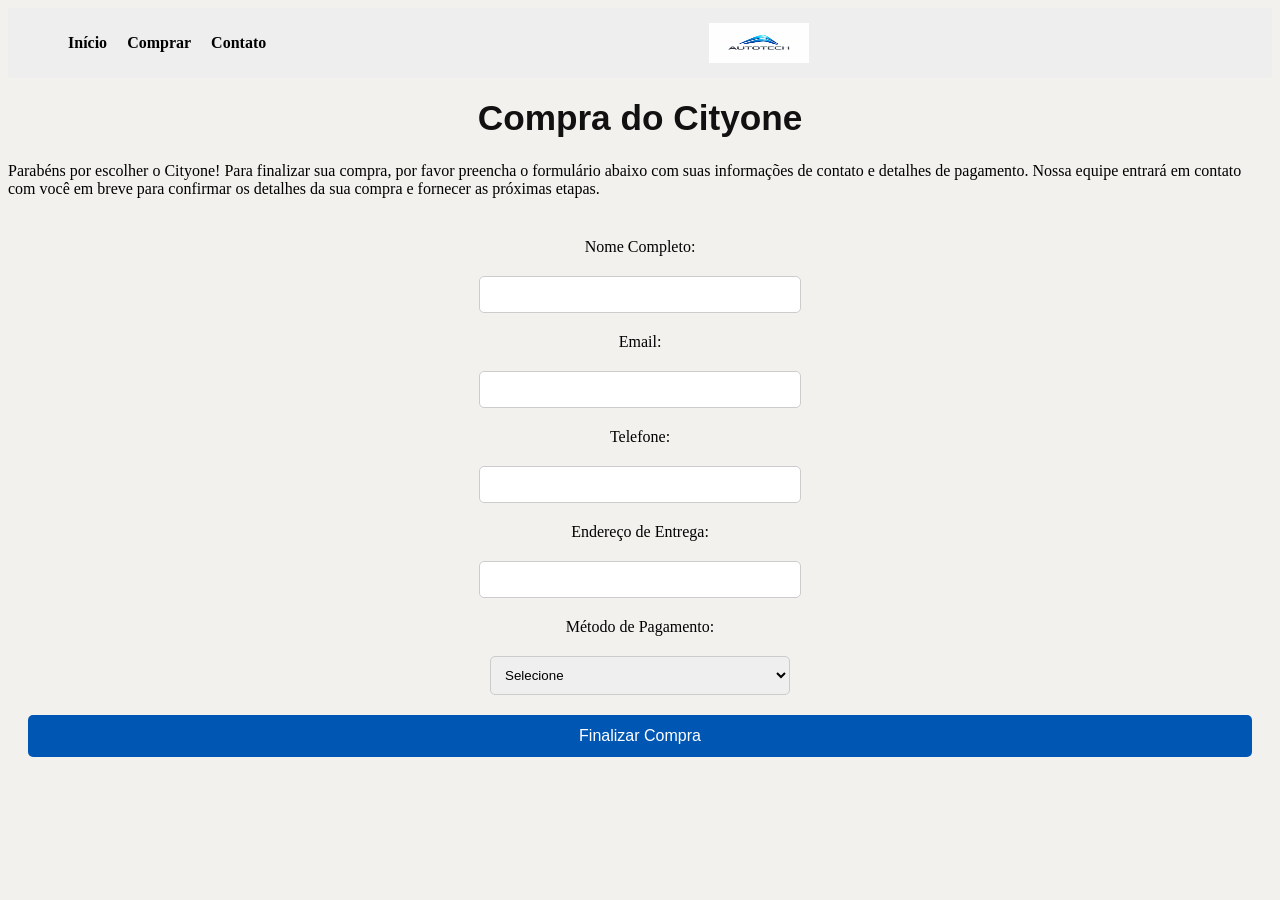
==== comprar.html @ 559b1aee "atualizar comprar_contato" ====
<!DOCTYPE html>
<html lang="bt">
<head>
    <meta charset="UTF-8">
    <meta name="viewport" content="width=device-width, initial-scale=1.0">
        <link rel="stylesheet" href="style.css">
    <title>comprarcityone</title>
</head>
<body>
    <header>
     <nav class="navbar">
        <div class="menu-icon" onclick="toggleMenu()">
  ☰
</div>
        <ul class="nav-links" id="menu">
            <li><a href="index.html">Início</a></li>
            <li><a href="veículos.html">Comprar</a></li>
            <li><a href="contato.html">Contato</a></li>
        </ul>
        <img src="src/imgens/Autotech.png" alt="logo da empresa" class="logo">  
    </nav>
    <h1>Compra do Cityone</h1>
    <p>Parabéns por escolher o Cityone! Para finalizar sua compra, por favor preencha o formulário abaixo com suas informações de contato e detalhes de pagamento. Nossa equipe entrará em contato com você em breve para confirmar os detalhes da sua compra e fornecer as próximas etapas.</p>
    <form class="compra-form">
        <label for="nome">Nome Completo:</label>
        <input type="text" id="nome" name="nome" required>
        
        <label for="email">Email:</label>
        <input type="email" id="email" name="email" required>
        
        <label for="telefone">Telefone:</label>
        <input type="tel" id="telefone" name="telefone" required>
        
        <label for="endereco">Endereço de Entrega:</label>
        <input type="text" id="endereco" name="endereco" required>
        
        <label for="pagamento">Método de Pagamento:</label>
        <select id="pagamento" name="pagamento" required>
            <option value="">Selecione</option>
            <option value="cartao">Cartão de Crédito</option>
            <option value="boleto">Boleto Bancário</option>
            <option value="pix">PIX</option>
        </select>
        
        <button type="submit">Finalizar Compra</button>
    
       <script src="script/engine.js"></script> 
    </header>
    
</body>
</html>
---- style.css ----
body {
    background-color: rgb(243, 241, 238);
}

nav {
    background-color: rgb(255, 255, 255);
    padding: 10px;
    display: flex;
    justify-content: space-between;
    align-items: center;
}

img.logo {
    width: 100px;
    margin: 0 auto;
}
h1 {
    text-align: center;
    color: #111;
    font-size: 2.2em;
    font-family: 'Arial', sans-serif;
    margin-top: 20px;
}

.veiculos-section {
    padding: 40px 20px;
}

.veiculos-grid {
    display: grid;
    grid-template-columns: repeat(4, 1fr);
    gap: 24px;
    max-width: 1400px;
    margin: 30px auto;
}

.veiculo-card {
    background: #ffffff;
    border-radius: 18px;
    overflow: hidden;
    box-shadow: 0 20px 50px rgba(0, 0, 0, 0.08);
    transition: transform 0.25s ease, box-shadow 0.25s ease;
}

.veiculo-card:hover {
    transform: translateY(-6px);
    box-shadow: 0 30px 70px rgba(0, 0, 0, 0.12);
}

.car {
    display: block;
    width: 100%;
    height: auto;
    object-fit: cover;
}

.veiculo-card h3 {
    margin: 16px 20px 6px;
    font-size: 1.2em;
    color: #111;
}

.preco {
    margin: 0 20px 18px;
    color: #555;
    font-size: 0.95em;
}

button {
    display: inline-block;
    width: calc(100% - 40px);
    margin: 0 20px 20px;
    padding: 12px 0;
    font-size: 1em;
    background-color: #0056b3;
    color: white;
    border: none;
    border-radius: 10px;
    cursor: pointer;
    transition: background-color 0.25s ease;
}

button:hover {
    background-color: #003f7a;
}

video {
    display: -moz-stack;
    margin: 24px auto;
    width: min(200px, 200%);
    height: auto;
    border-radius: 16px;
    box-shadow: 0 12px 30px rgba(0, 0, 0, 0.12);
}

.navbar {
  display: flex;
  align-items: center;
  justify-content: space-between;
  background: #eee;
  padding: 10px 20px;
}

/* lista */
.nav-links {
  display: flex;
  list-style: none;
  gap: 20px;
}

/* links */
.nav-links a {
  text-decoration: none;
  color: black;
  font-weight: bold;
}

/* logo */
.logo {
  height: 40px;
}

/* ícone */
.menu-icon {
  font-size: 25px;
  cursor: pointer;
  display: none;
}

/* MOBILE */
@media (max-width: 768px) {
  
  .menu-icon {
    display: block;
  }

  .nav-links {
    display: none;
    position: absolute;
    top: 60px;
    left: 0;
    width: 100%;
    background: #eee;
    flex-direction: column;
    padding: 10px;
  }

  .nav-links.active {
    display: flex;
  }
}

.compra-form {
    display: flex;
    flex-direction: column;
    align-items: center;
    gap: 20px;
    margin-top: 40px;
}

.compra-form input {
    padding: 10px;
    width: 300px;
    border: 1px solid #ccc;
    border-radius: 5px;
}

.compra-form select {
    padding: 10px;
    width: 300px;
    border: 1px solid #ccc;
    border-radius: 5px;
}

.compra-form button {
    padding: 12px 24px;
    background-color: #0056b3;
    color: white;
    border: none;
    border-radius: 5px;
    cursor: pointer;
}
.compra-form button:hover {
    background-color: #003f7a;
}

contato-form {
    display: flex;
    flex-direction: column;
    align-items: center;
    gap: 20px;
    margin-top: 40px;
}

.contato-form input, .contato-form textarea {
    padding: 10px;
    width: 300px;
    border: 1px solid #ccc;
    border-radius: 5px;
}
.contato-form button {
    padding: 12px 24px;
    background-color: #0056b3;
    color: white;
    border: none;
    border-radius: 5px;
    cursor: pointer;
}

.contato-form button:hover {
    background-color: #003f7a;
}
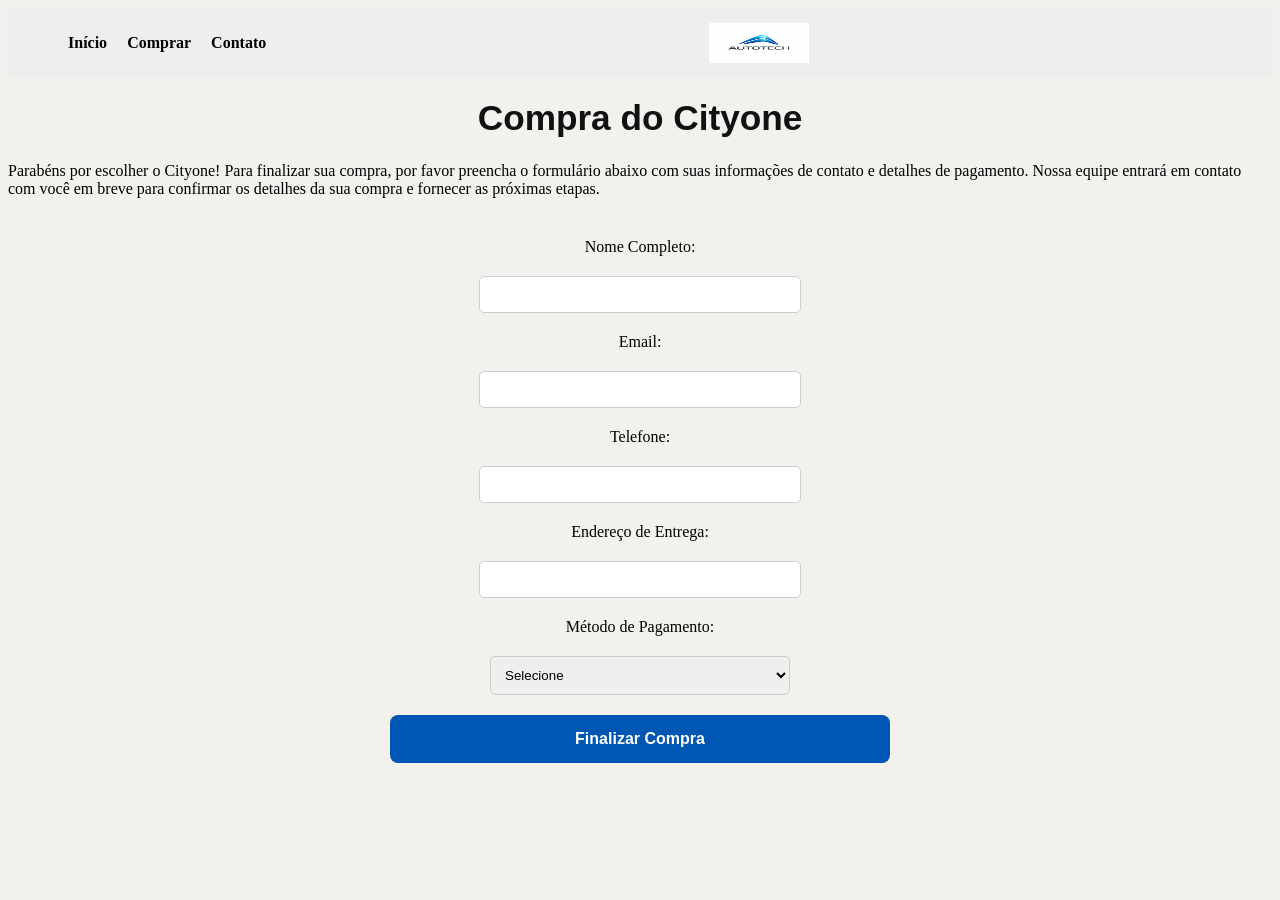
==== commit e6d59d81: "atualizar novo" ====
--- a/comprar.html
+++ b/comprar.html
@@ -7,7 +7,6 @@
     <title>comprarcityone</title>
 </head>
 <body>
-    <header>
      <nav class="navbar">
         <div class="menu-icon" onclick="toggleMenu()">
   ☰
@@ -45,7 +44,6 @@
         <button type="submit">Finalizar Compra</button>
     
        <script src="script/engine.js"></script> 
-    </header>
     
 </body>
 </html>
--- a/style.css
+++ b/style.css
@@ -156,9 +156,10 @@
 .compra-form {
     display: flex;
     flex-direction: column;
-    align-items: center;
+    align-items: center; 
     gap: 20px;
-    margin-top: 40px;
+    max-width: 500px; 
+    margin: 40px auto
 }
 
 .compra-form input {
@@ -176,41 +177,69 @@
 }
 
 .compra-form button {
-    padding: 12px 24px;
+  width: 100%;
+    padding: 15px;
     background-color: #0056b3;
     color: white;
     border: none;
-    border-radius: 5px;
+    border-radius: 8px;
     cursor: pointer;
+    font-size: 16px;
+    font-weight: bold;
+    transition: 0.3s;
 }
 .compra-form button:hover {
     background-color: #003f7a;
 }
 
-contato-form {
+/* Container do formulário */
+.contato-form {
     display: flex;
     flex-direction: column;
-    align-items: center;
+    align-items: center; /* Centraliza o formulário na tela */
     gap: 20px;
-    margin-top: 40px;
-}
-
-.contato-form input, .contato-form textarea {
-    padding: 10px;
-    width: 300px;
+    max-width: 500px;    /* Define uma largura máxima elegante */
+    margin: 40px auto;   /* Centraliza o bloco na página */
+}
+
+/* Cada grupo de Label + Input */
+.form-control {
+    display: flex;
+    flex-direction: column; /* Coloca o texto em cima do campo */
+    width: 100%;            /* Faz o grupo ocupar a largura do form */
+    text-align: left;
+}
+
+.form-control label {
+    margin-bottom: 8px;
+    font-weight: bold;
+    color: #333;
+}
+
+/* Ajustando os inputs para preencherem o espaço */
+.contato-form input, 
+.contato-form textarea {
+    width: 100%;           /* Agora eles usam 100% da div pai */
+    padding: 12px;
     border: 1px solid #ccc;
-    border-radius: 5px;
-}
+    border-radius: 8px;    /* Bordas um pouco mais arredondadas ficam modernas */
+    box-sizing: border-box; /* Garante que o padding não quebre a largura */
+}
+
+/* O botão agora fica alinhado com o resto */
 .contato-form button {
-    padding: 12px 24px;
+    width: 100%;
+    padding: 15px;
     background-color: #0056b3;
     color: white;
     border: none;
-    border-radius: 5px;
+    border-radius: 8px;
     cursor: pointer;
+    font-size: 16px;
+    font-weight: bold;
+    transition: 0.3s;
 }
 
 .contato-form button:hover {
     background-color: #003f7a;
 }
-
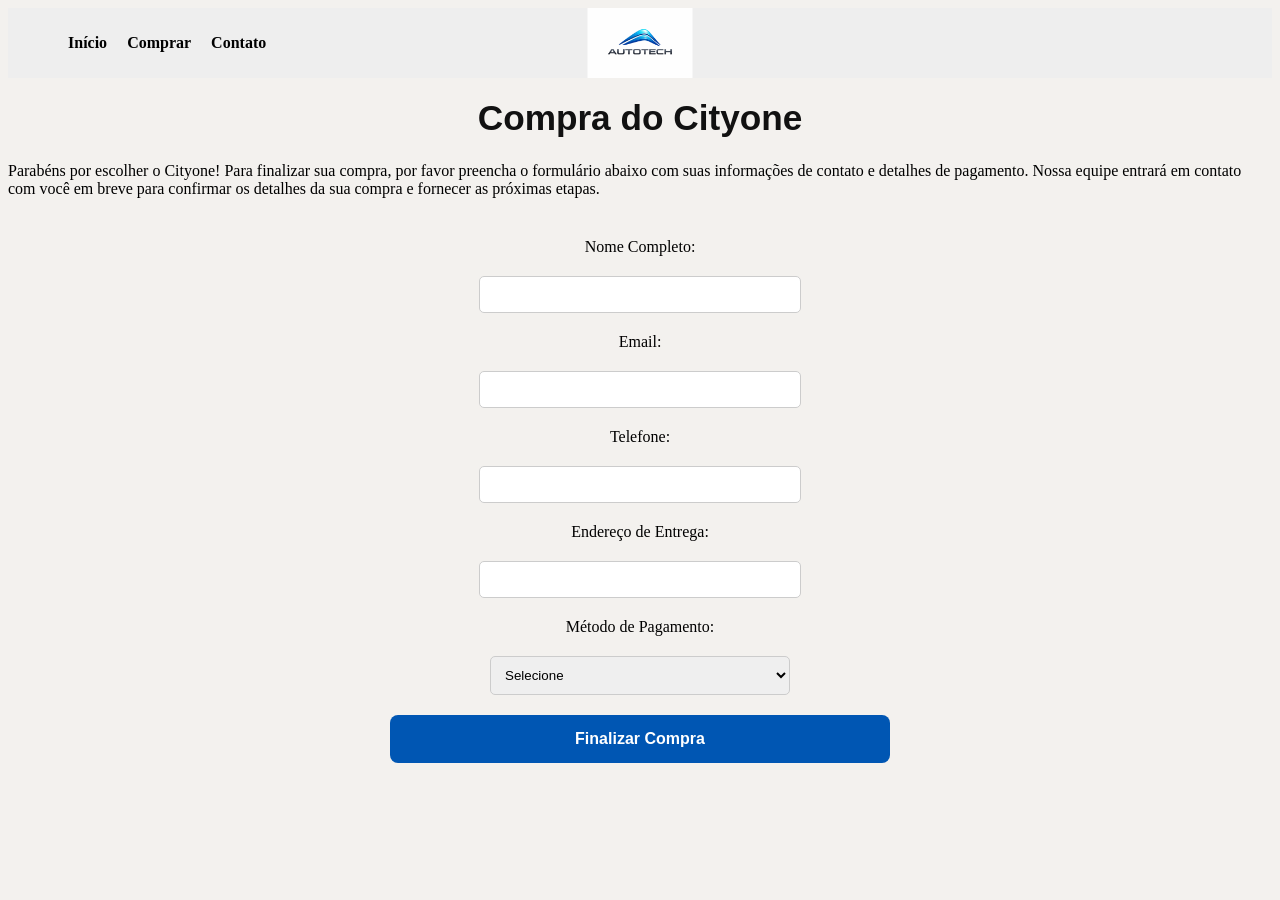
==== commit b619efd1: "delete" ====
--- a/comprar.html
+++ b/comprar.html
@@ -43,7 +43,5 @@
         
         <button type="submit">Finalizar Compra</button>
     
-       <script src="script/engine.js"></script> 
-    
 </body>
 </html>
--- a/style.css
+++ b/style.css
@@ -9,14 +9,11 @@
     background-color: rgb(255, 255, 255);
     padding: 10px;
     display: flex;
-    justify-content: space-between;
+    justify-content: flex-start;
     align-items: center;
-}
-
-img.logo {
-    width: 100px;
-    margin: 0 auto;
-}
+    position: relative;
+}
+
 h1 {
     text-align: center;
     color: #111;
@@ -88,13 +85,54 @@
 }
 
 video {
-    display: -moz-stack;
+    display: block;
+    max-width: 600px;
+    width: 100%;
+    height: auto;
     margin: 24px auto;
-    width: min(200px, 200%);
-    height: auto;
     border-radius: 16px;
     box-shadow: 0 12px 30px rgba(0, 0, 0, 0.12);
-}
+    aspect-ratio: 16 / 9;
+}
+
+.content-section {
+    max-width: 800px;
+    margin: 40px auto;
+    padding: 0 20px;
+}
+
+.intro {
+    text-align: center;
+    font-size: 1.3em;
+    color: #010c18;
+    margin: 20px 0 40px;
+    font-weight: 600;
+}
+
+.section {
+    margin-bottom: 35px;
+    padding-bottom: 30px;
+    border-bottom: 2px solid #e0e0e0;
+}
+
+.section:last-child {
+    border-bottom: none;
+}
+
+.section h2 {
+    color: #010911;
+    font-size: 1.5em;
+    margin-bottom: 12px;
+    font-weight: 700;
+}
+
+.section p {
+    color: #555;
+    font-size: 1em;
+    line-height: 1.8;
+    text-align: justify;
+}
+
 
 .navbar {
   display: flex;
@@ -120,7 +158,12 @@
 
 /* logo */
 .logo {
-  height: 40px;
+  height: 70px;
+  width: auto;
+  position: absolute;
+  left: 50%;
+  top: 50%;
+  transform: translate(-50%, -50%);
 }
 
 /* ícone */
@@ -216,6 +259,49 @@
     color: #333;
 }
 
+.api-section {
+    background: #fff;
+    border-radius: 18px;
+    padding: 24px;
+    margin: 32px auto;
+    max-width: 900px;
+    box-shadow: 0 18px 40px rgba(0, 0, 0, 0.08);
+}
+
+.api-row {
+    display: flex;
+    flex-wrap: wrap;
+    gap: 12px;
+    align-items: center;
+    margin-bottom: 14px;
+}
+
+.api-section label {
+    display: flex;
+    align-items: center;
+    gap: 10px;
+    font-weight: 600;
+}
+
+.api-section input[type="text"],
+.api-section input[type="number"] {
+    padding: 10px;
+    border: 1px solid #ccc;
+    border-radius: 10px;
+    width: 220px;
+}
+
+#api-output {
+    background: #f7f7f7;
+    border-radius: 12px;
+    padding: 18px;
+    white-space: pre-wrap;
+    max-height: 260px;
+    overflow: auto;
+    color: #111;
+}
+
+
 /* Ajustando os inputs para preencherem o espaço */
 .contato-form input, 
 .contato-form textarea {
@@ -230,7 +316,7 @@
 .contato-form button {
     width: 100%;
     padding: 15px;
-    background-color: #0056b3;
+    background-color: #0562be;
     color: white;
     border: none;
     border-radius: 8px;
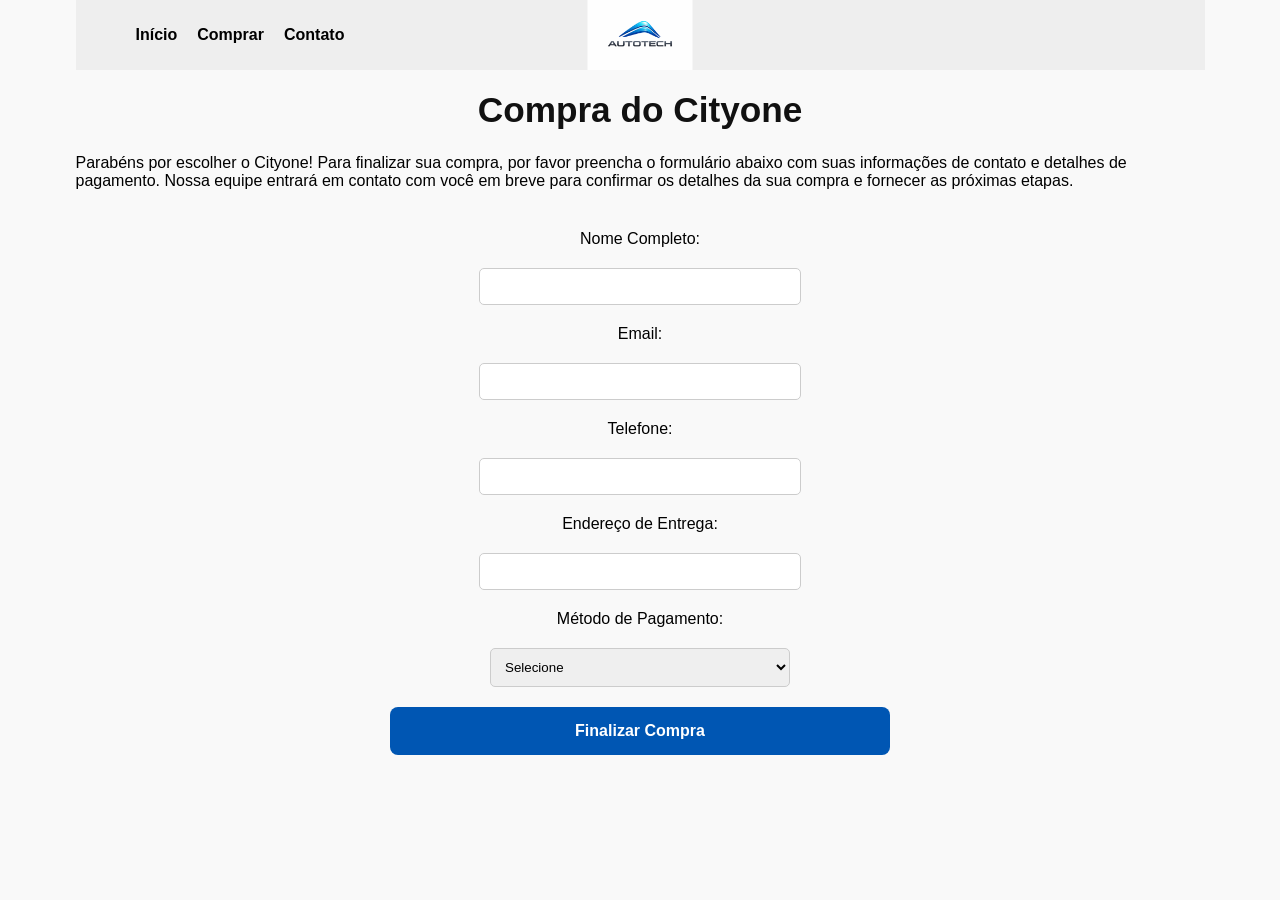
==== commit 4236f05c: "atualizar pasta styles" ====
--- a/comprar.html
+++ b/comprar.html
@@ -3,10 +3,10 @@
 <head>
     <meta charset="UTF-8">
     <meta name="viewport" content="width=device-width, initial-scale=1.0">
-        <link rel="stylesheet" href="style.css">
+        <link rel="stylesheet" href="style/style.css">
     <title>comprarcityone</title>
 </head>
-<body>
+<body id="pagina-inicial">
      <nav class="navbar">
         <div class="menu-icon" onclick="toggleMenu()">
   ☰
@@ -42,6 +42,9 @@
         </select>
         
         <button type="submit">Finalizar Compra</button>
+    </form>
+
+<script src="script/engine.js"></script>
     
 </body>
 </html>
--- a/style/style.css
+++ b/style/style.css
@@ -0,0 +1,339 @@
+#pagina-inicial {
+    font-family: 'Arial', sans-serif;
+    margin: 0;
+    padding: 0;
+    background-color: #f9f9f9;
+}
+
+body#pagina-inicial {
+    padding: 0;
+    border: 0;
+    margin: 0 75.5px;
+}
+
+
+
+nav {
+    background-color: rgb(255, 255, 255);
+    padding: 10px;
+    display: flex;
+    justify-content: flex-start;
+    align-items: center;
+    position: relative;
+}
+
+h1 {
+    text-align: center;
+    color: #111;
+    font-size: 2.2em;
+    font-family: 'Arial', sans-serif;
+    margin-top: 20px;
+}
+
+.veiculos-section {
+    padding: 40px 20px;
+}
+
+.veiculos-grid {
+    display: grid;
+    grid-template-columns: repeat(4, 1fr);
+    gap: 24px;
+    max-width: 1400px;
+    margin: 30px auto;
+}
+
+.veiculo-card {
+    background: #ffffff;
+    border-radius: 18px;
+    overflow: hidden;
+    box-shadow: 0 20px 50px rgba(0, 0, 0, 0.08);
+    transition: transform 0.25s ease, box-shadow 0.25s ease;
+}
+
+.veiculo-card:hover {
+    transform: translateY(-6px);
+    box-shadow: 0 30px 70px rgba(0, 0, 0, 0.12);
+}
+
+.car {
+    display: block;
+    width: 100%;
+    height: auto;
+    object-fit: cover;
+}
+
+.veiculo-card h3 {
+    margin: 16px 20px 6px;
+    font-size: 1.2em;
+    color: #111;
+}
+
+.preco {
+    margin: 0 20px 18px;
+    color: #555;
+    font-size: 0.95em;
+}
+
+button {
+    display: inline-block;
+    width: calc(100% - 40px);
+    margin: 0 20px 20px;
+    padding: 12px 0;
+    font-size: 1em;
+    background-color: #0056b3;
+    color: white;
+    border: none;
+    border-radius: 10px;
+    cursor: pointer;
+    transition: background-color 0.25s ease;
+}
+
+button:hover {
+    background-color: #003f7a;
+}
+
+video {
+    display: block;
+    max-width: 600px;
+    width: 100%;
+    height: auto;
+    margin: 24px auto;
+    border-radius: 16px;
+    box-shadow: 0 12px 30px rgba(0, 0, 0, 0.12);
+    aspect-ratio: 16 / 9;
+}
+
+.content-section {
+    max-width: 800px;
+    margin: 40px auto;
+    padding: 0 20px;
+}
+
+.intro {
+    text-align: center;
+    font-size: 1.3em;
+    color: #010c18;
+    margin: 20px 0 40px;
+    font-weight: 600;
+}
+
+.section {
+    margin-bottom: 35px;
+    padding-bottom: 30px;
+    border-bottom: 2px solid #e0e0e0;
+}
+
+.section:last-child {
+    border-bottom: none;
+}
+
+.section h2 {
+    color: #010911;
+    font-size: 1.5em;
+    margin-bottom: 12px;
+    font-weight: 700;
+}
+
+.section p {
+    color: #555;
+    font-size: 1em;
+    line-height: 1.8;
+    text-align: justify;
+}
+
+
+.navbar {
+  display: flex;
+  align-items: center;
+  justify-content: space-between;
+  background: #eee;
+  padding: 10px 20px;
+}
+
+/* lista */
+.nav-links {
+  display: flex;
+  list-style: none;
+  gap: 20px;
+}
+
+/* links */
+.nav-links a {
+  text-decoration: none;
+  color: black;
+  font-weight: bold;
+}
+
+/* logo */
+.logo {
+  height: 70px;
+  width: auto;
+  position: absolute;
+  left: 50%;
+  top: 50%;
+  transform: translate(-50%, -50%);
+}
+
+/* ícone */
+.menu-icon {
+  font-size: 25px;
+  cursor: pointer;
+  display: none;
+}
+
+/* MOBILE */
+@media (max-width: 768px) {
+  
+  .menu-icon {
+    display: block;
+  }
+
+  .nav-links {
+    display: none;
+    position: absolute;
+    top: 60px;
+    left: 0;
+    width: 100%;
+    background: #eee;
+    flex-direction: column;
+    padding: 10px;
+  }
+
+  .nav-links.active {
+    display: flex;
+  }
+}
+
+.compra-form {
+    display: flex;
+    flex-direction: column;
+    align-items: center; 
+    gap: 20px;
+    max-width: 500px; 
+    margin: 40px auto
+}
+
+.compra-form input {
+    padding: 10px;
+    width: 300px;
+    border: 1px solid #ccc;
+    border-radius: 5px;
+}
+
+.compra-form select {
+    padding: 10px;
+    width: 300px;
+    border: 1px solid #ccc;
+    border-radius: 5px;
+}
+
+.compra-form button {
+  width: 100%;
+    padding: 15px;
+    background-color: #0056b3;
+    color: white;
+    border: none;
+    border-radius: 8px;
+    cursor: pointer;
+    font-size: 16px;
+    font-weight: bold;
+    transition: 0.3s;
+}
+.compra-form button:hover {
+    background-color: #003f7a;
+}
+
+/* Container do formulário */
+.contato-form {
+    display: flex;
+    flex-direction: column;
+    align-items: center; /* Centraliza o formulário na tela */
+    gap: 20px;
+    max-width: 500px;    /* Define uma largura máxima elegante */
+    margin: 40px auto;   /* Centraliza o bloco na página */
+}
+
+/* Cada grupo de Label + Input */
+.form-control {
+    display: flex;
+    flex-direction: column; /* Coloca o texto em cima do campo */
+    width: 100%;            /* Faz o grupo ocupar a largura do form */
+    text-align: left;
+}
+
+.form-control label {
+    margin-bottom: 8px;
+    font-weight: bold;
+    color: #333;
+}
+
+.api-section {
+    background: #fff;
+    border-radius: 18px;
+    padding: 24px;
+    margin: 32px auto;
+    max-width: 900px;
+    box-shadow: 0 18px 40px rgba(0, 0, 0, 0.08);
+}
+
+.api-row {
+    display: flex;
+    flex-wrap: wrap;
+    gap: 12px;
+    align-items: center;
+    margin-bottom: 14px;
+}
+
+.api-section label {
+    display: flex;
+    align-items: center;
+    gap: 10px;
+    font-weight: 600;
+}
+
+.api-section input[type="text"],
+.api-section input[type="number"] {
+    padding: 10px;
+    border: 1px solid #ccc;
+    border-radius: 10px;
+    width: 220px;
+}
+
+#api-output {
+    background: #f7f7f7;
+    border-radius: 12px;
+    padding: 18px;
+    white-space: pre-wrap;
+    max-height: 260px;
+    overflow: auto;
+    color: #111;
+}
+
+
+/* Ajustando os inputs para preencherem o espaço */
+.contato-form input, 
+.contato-form textarea {
+    width: 100%;           /* Agora eles usam 100% da div pai */
+    padding: 12px;
+    border: 1px solid #ccc;
+    border-radius: 8px;    /* Bordas um pouco mais arredondadas ficam modernas */
+    box-sizing: border-box; /* Garante que o padding não quebre a largura */
+}
+
+/* O botão agora fica alinhado com o resto */
+.contato-form button {
+    width: 100%;
+    padding: 15px;
+    background-color: #0562be;
+    color: white;
+    border: none;
+    border-radius: 8px;
+    cursor: pointer;
+    font-size: 16px;
+    font-weight: bold;
+    transition: 0.3s;
+}
+
+.contato-form button:hover {
+    background-color: #003f7a;
+}
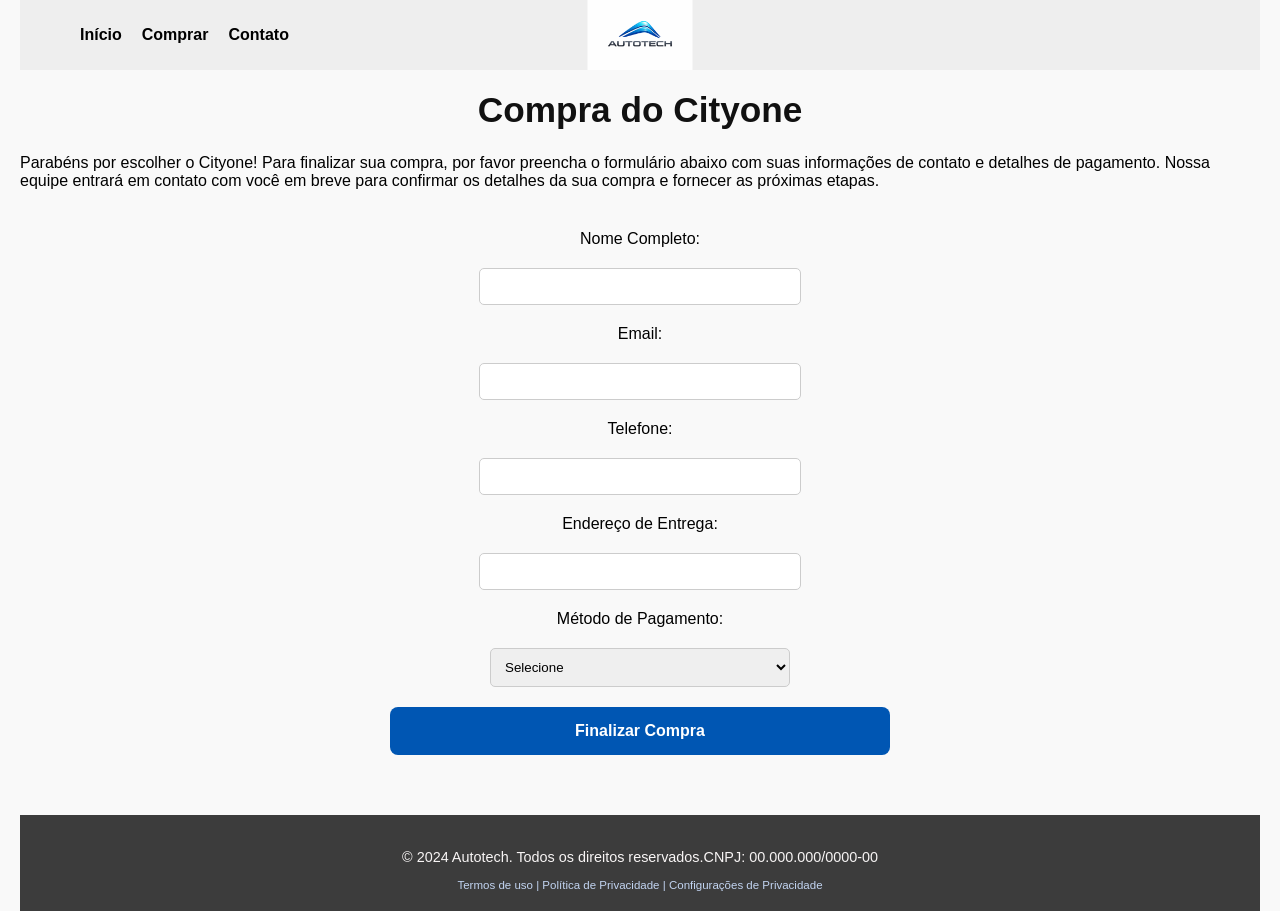
==== commit b88fe0fb: "atulaizar" ====
--- a/comprar.html
+++ b/comprar.html
@@ -44,6 +44,11 @@
         <button type="submit">Finalizar Compra</button>
     </form>
 
+    <div class="copyright">
+            <p>© 2024 Autotech. Todos os direitos reservados.CNPJ: 00.000.000/0000-00</p>
+            <span class="copyright"> <a href="https://www.gov.br/receitafederal/pt-br/acesso-a-informacao/lgpd/termo-de-uso">Termos de uso</a> | <a href="https://www.gov.br/mdh/pt-br/acesso-a-informacao/politica-de-privacidade">Política de Privacidade</a> | <a href="configuracoes-de-privacidade.html">Configurações de Privacidade</a></span>
+        </div>
+
 <script src="script/engine.js"></script>
     
 </body>
--- a/style/style.css
+++ b/style/style.css
@@ -8,7 +8,7 @@
 body#pagina-inicial {
     padding: 0;
     border: 0;
-    margin: 0 75.5px;
+    margin: 0 20px;
 }
 
 
@@ -36,7 +36,7 @@
 
 .veiculos-grid {
     display: grid;
-    grid-template-columns: repeat(4, 1fr);
+    grid-template-columns: repeat(2, 1fr);
     gap: 24px;
     max-width: 1400px;
     margin: 30px auto;
@@ -337,3 +337,92 @@
 .contato-form button:hover {
     background-color: #003f7a;
 }
+
+div.copyright {
+    text-align: center;
+    margin-top: 40px;
+    padding: 20px 0;
+    background-color: #3C3C3C;
+    color: #f8f5f5;
+    font-size: 0.9em;
+}
+
+span.copyright {
+    display: block;
+    margin-top: 8px;
+    font-size: 0.8em;
+    color: #C2D4F1;
+}
+
+a {
+    color: #C2D4F1;
+    text-decoration: none;
+}
+
+i {
+    font-family: icomoon!important;
+    font-style: normal;
+    font-weight: 400;
+    font-feature-settings: normal;
+    font-variant: normal;
+    text-transform: none;
+    line-height: 1;
+    -webkit-font-smoothing: antialiased;
+    -moz-osx-font-smoothing: grayscale
+}
+
+/* Estilos para a barra de pesquisa */
+.search {
+    display: flex;
+    align-items: center;
+    justify-content: center;
+    gap: 10px;
+    max-width: 400px;
+    margin: 30px auto;
+    padding: 12px 20px;
+    background-color: #ffffff;
+    border: 2px solid #0562be;
+    border-radius: 8px;
+    box-shadow: 0 4px 12px rgba(0, 0, 0, 0.08);
+    transition: box-shadow 0.3s ease;
+}
+
+.search:focus-within {
+    box-shadow: 0 6px 20px rgba(5, 98, 190, 0.2);
+}
+
+.search i {
+    color: #0562be;
+    font-size: 18px;
+    font-family: 'Font Awesome 6 Free' !important;
+}
+
+.search input {
+    flex: 1;
+    border: none;
+    outline: none;
+    font-size: 16px;
+    color: #333;
+    background-color: transparent;
+}
+
+.search input::placeholder {
+    color: #999;
+}
+
+/* Animação para os cards de veículos */
+.veiculo-card {
+    animation: fadeIn 0.3s ease-in-out;
+}
+
+@keyframes fadeIn {
+    from {
+        opacity: 0;
+        transform: translateY(10px);
+    }
+    to {
+        opacity: 1;
+        transform: translateY(0);
+    }
+}
+
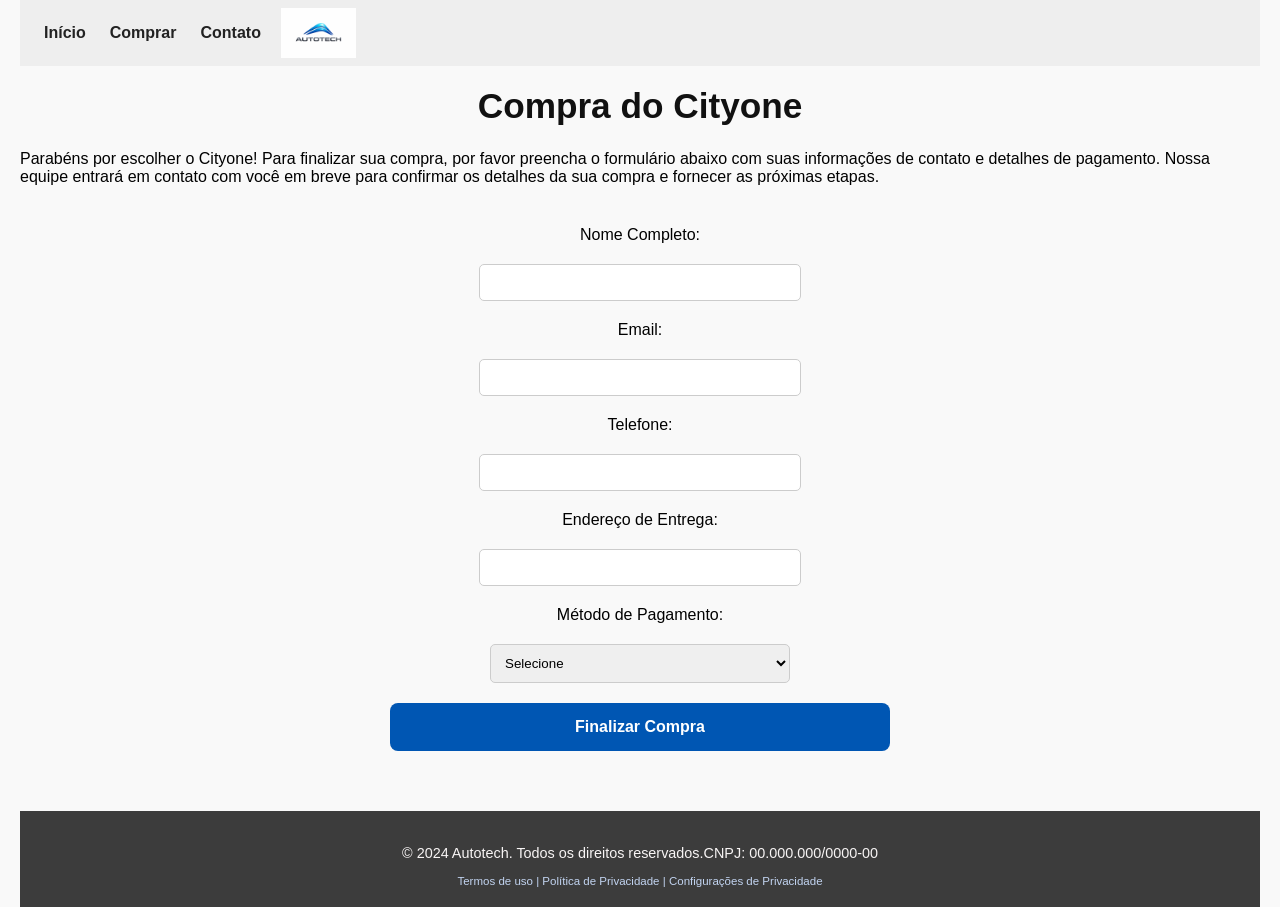
==== commit cb925952: "novo atualizar" ====
--- a/comprar.html
+++ b/comprar.html
@@ -1,5 +1,5 @@
 <!DOCTYPE html>
-<html lang="bt">
+<html lang="pt-BR">
 <head>
     <meta charset="UTF-8">
     <meta name="viewport" content="width=device-width, initial-scale=1.0">
@@ -49,7 +49,18 @@
             <span class="copyright"> <a href="https://www.gov.br/receitafederal/pt-br/acesso-a-informacao/lgpd/termo-de-uso">Termos de uso</a> | <a href="https://www.gov.br/mdh/pt-br/acesso-a-informacao/politica-de-privacidade">Política de Privacidade</a> | <a href="configuracoes-de-privacidade.html">Configurações de Privacidade</a></span>
         </div>
 
+     <div vw class="enabled">
+    <div vw-access-button class="active"></div>
+    <div vw-plugin-wrapper>
+      <div class="vw-plugin-top-wrapper"></div>
+    </div>
+  </div>
+  <script src="https://vlibras.gov.br/app/vlibras-plugin.js"></script>
+  <script>
+    new window.VLibras.Widget('https://vlibras.gov.br/app');
+  </script>
+
 <script src="script/engine.js"></script>
-    
 </body>
 </html>
+
--- a/style/style.css
+++ b/style/style.css
@@ -38,7 +38,7 @@
     display: grid;
     grid-template-columns: repeat(2, 1fr);
     gap: 24px;
-    max-width: 1400px;
+    max-width: 1000px;
     margin: 30px auto;
 }
 
@@ -143,35 +143,41 @@
 
 
 .navbar {
-  display: flex;
-  align-items: center;
-  justify-content: space-between;
-  background: #eee;
-  padding: 10px 20px;
+    display: flex;
+    align-items: center;
+    justify-content: flex-start;
+    gap: 12px;
+    background: #eeeeee;
+    padding: 8px 16px;
 }
 
 /* lista */
 .nav-links {
-  display: flex;
-  list-style: none;
-  gap: 20px;
+    display: flex;
+    list-style: none;
+    gap: 8px;
+    margin: 0;
+    padding: 0;
+    align-items: center;
 }
 
 /* links */
 .nav-links a {
-  text-decoration: none;
-  color: black;
-  font-weight: bold;
+    text-decoration: none;
+    color: #222;
+    font-weight: 700;
+    padding: 6px 8px;
+    border-radius: 4px;
 }
 
 /* logo */
 .logo {
-  height: 70px;
-  width: auto;
-  position: absolute;
-  left: 50%;
-  top: 50%;
-  transform: translate(-50%, -50%);
+    height: 50px;
+    width: auto;
+    position: static;
+    transform: none;
+    margin: 0;
+    margin-right: 8px;
 }
 
 /* ícone */
